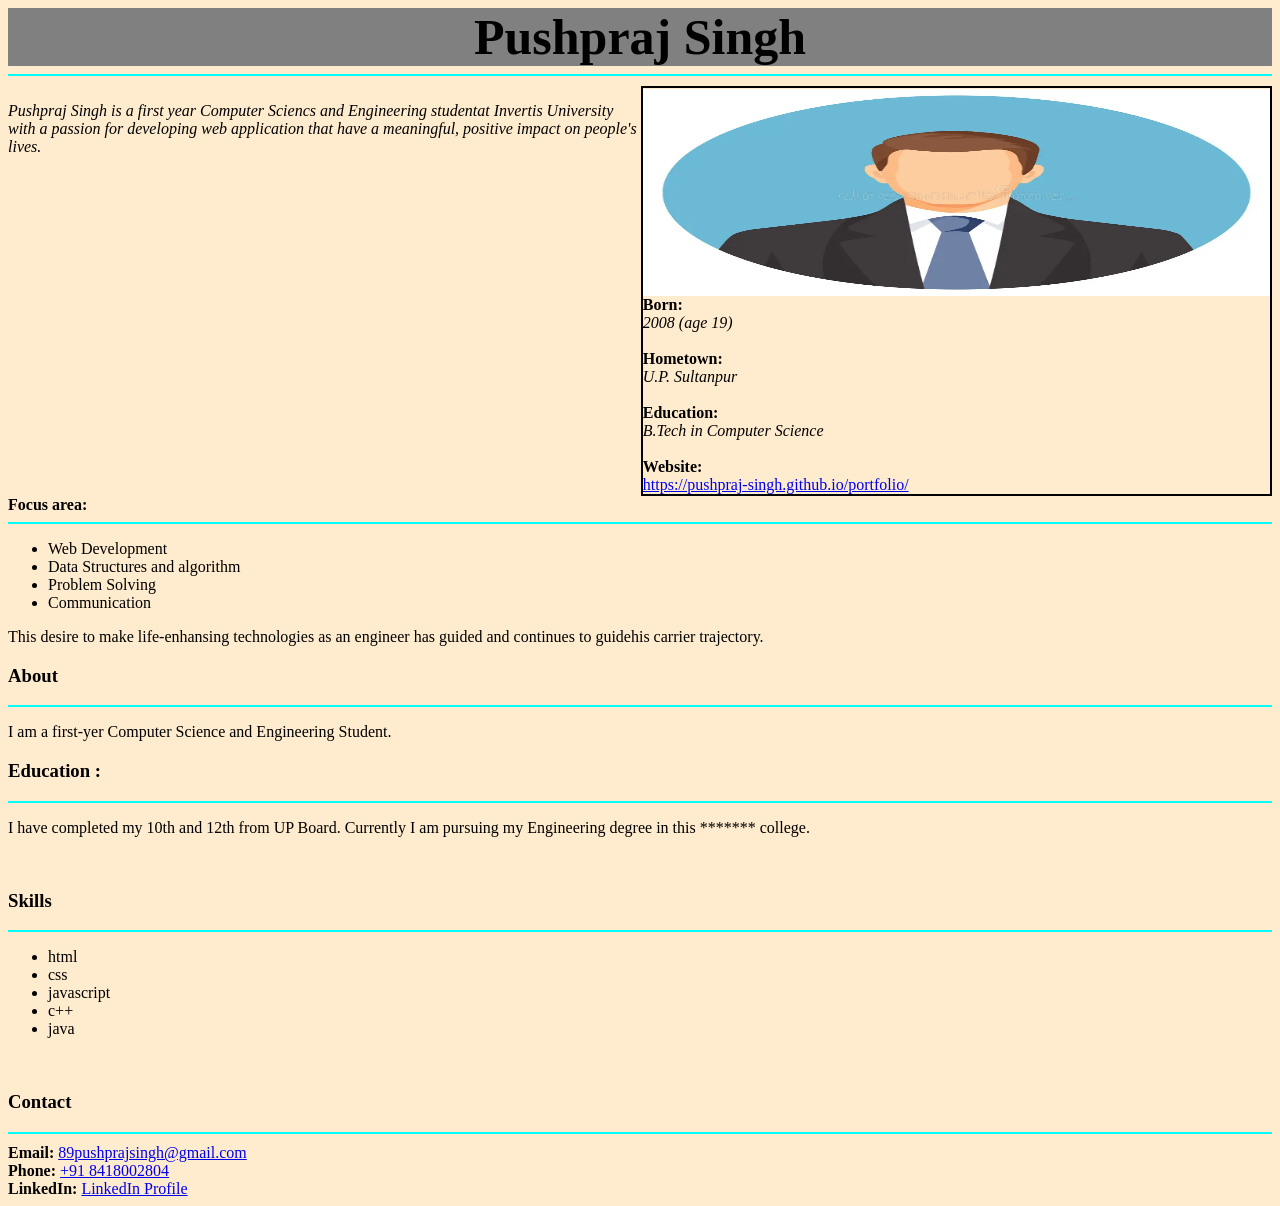
==== Portfolio.html @ 68e1f36e "My first assignment is Aportfolio web" ====
<!DOCTYPE html>
<html lang="en">
<head>
    <meta charset="UTF-8">
    <meta name="viewport" content="width=device-width, initial-scale=1.0">
    <title>Portfolio</title>
    <style>

        body{
            background-color: blanchedalmond;
        }
        header{
            text-align: center;
            font-size: 50px;
            font-weight: bold;
            background-color: gray;

        }

        hr{
            border: 1px solid black;
            border-color: aqua;
            margin-bottom: 10px;
        }

        .container{
            width:100%;
            height: 410px;;
            display:flex;
            justify-content: flex-end;
            flex-direction: row;
            
        }

        .item{
            display: flex;
            flex-direction:column;
            justify-content: flex-end;
            border: 2px solid rgb(0, 0, 0);
            width: 100%;
        }
    </style>

</head>
<body>
    <header >Pushpraj Singh</header>
    <hr>


<div class="container">
    <p>
        <i>Pushpraj Singh is a first year Computer Sciencs and Engineering studentat Invertis University
        with a passion for developing web application that have a meaningful, positive  impact on people's lives.
        </i>
    </p>
    
    
    <div class="item" id="box1">
        <img src="this is ok.webp" alt="Pushpraj singh" style="width: 100%; height: 51%;">
   
         <b>Born:</b> <i>2008 (age 19)</i>
           <br>
            <b>Hometown:</b> <i>U.P. Sultanpur</i>
            <br>
           <b>Education:</b> <i>B.Tech in Computer Science</i> 
           <br>
            <b>Website:</b> <a href="https://pushpraj-singh.github.io/portfolio/" target="_blank">https://pushpraj-singh.github.io/portfolio/</a>  
     
        
    </div>

</div>    

<b>Focus area:</b>
<hr>
<ul>
    <li>Web Development</li>
    <li>Data Structures and algorithm</li>
    <li>Problem Solving</li>
    <li>Communication</li>

</ul>
<p>This desire to make life-enhansing technologies
    as an engineer has guided and continues to guidehis carrier
    trajectory.
</p>
<h3>About</h3>
<hr>
<p>I am a first-yer Computer Science and Engineering 
        Student.  </p>
<h3>Education :</h3>        
<hr>
<p>I have completed  my 10th and 12th from UP Board.
Currently I am pursuing my Engineering degree in 
this ******* college.
</p>

<br>
<h3>Skills</h3>
<hr>
<ul>
    <li>html</li>
    <li>css</li>
    <li>javascript</li>
    <li>c++</li>
    <li>java</li>
</ul>

<br>

<h3>Contact</h3>
<hr>
<b>Email:</b> <a href="mailto:89pushprajsingh@gmail.com">89pushprajsingh@gmail.com</a>
<br>
<b>Phone:</b> <a href="tel:+91 8418002804">+91 8418002804</a>
<br>
<b>LinkedIn:</b> <a href="https://www.linkedin.com/in/pushpraj-singh-0b3b5b21a/" target="_blank">LinkedIn Profile</a>
</body>
</html>
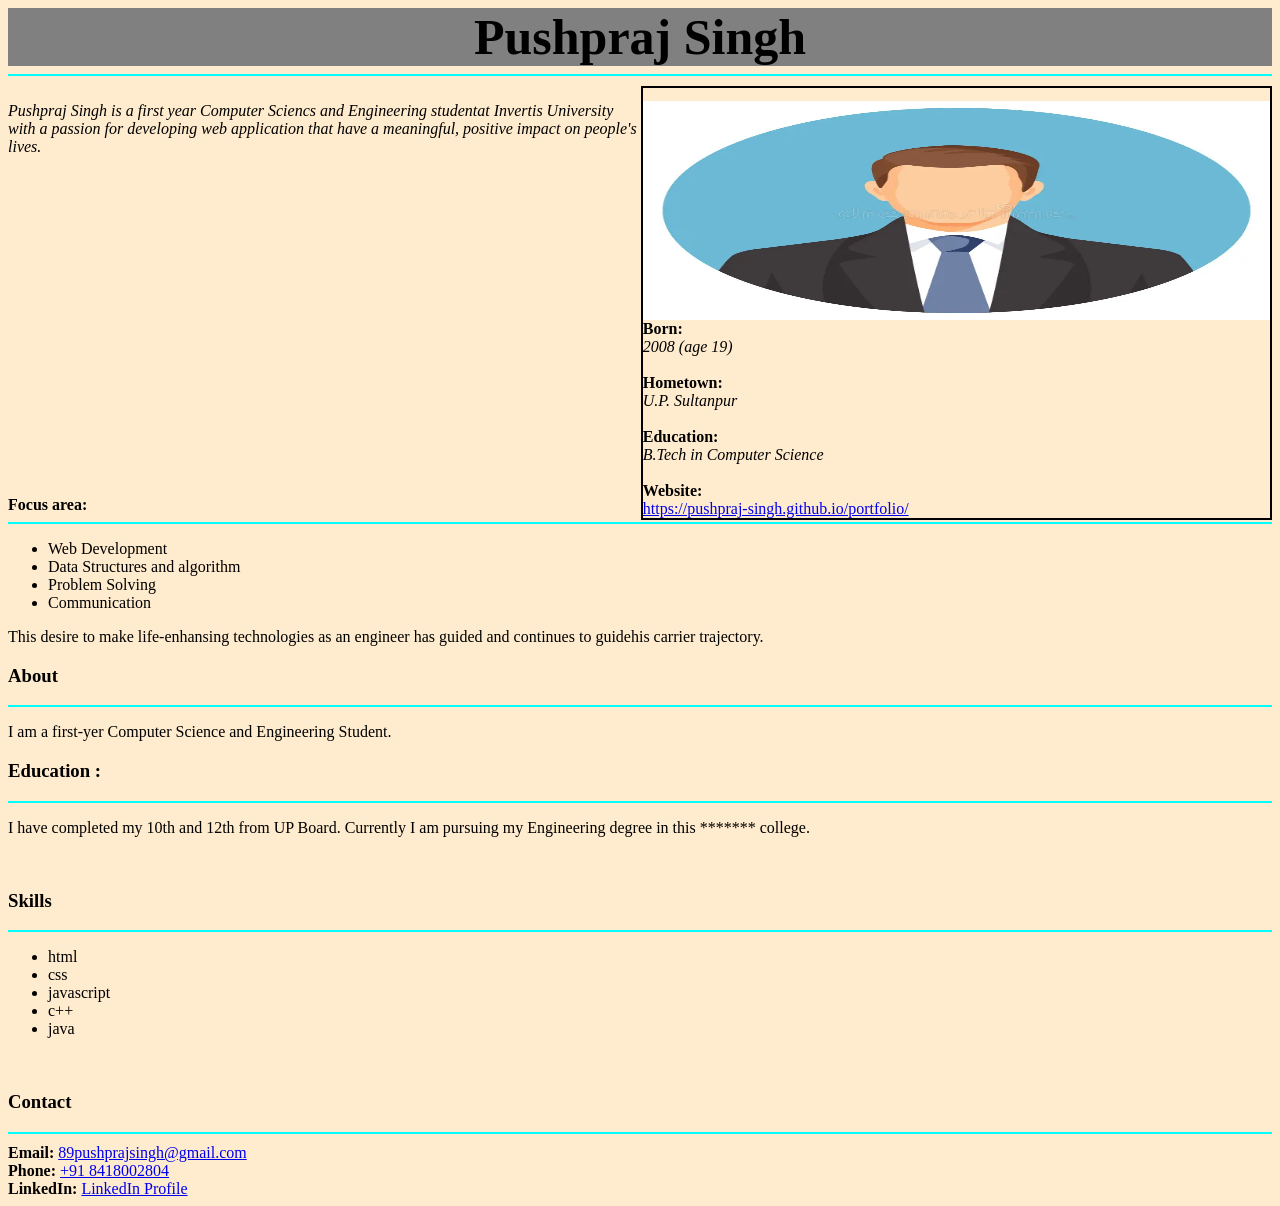
==== commit c92c120a: "small modify" ====
--- a/Portfolio.html
+++ b/Portfolio.html
@@ -38,6 +38,7 @@
             justify-content: flex-end;
             border: 2px solid rgb(0, 0, 0);
             width: 100%;
+            height: 430px;
         }
     </style>
 
